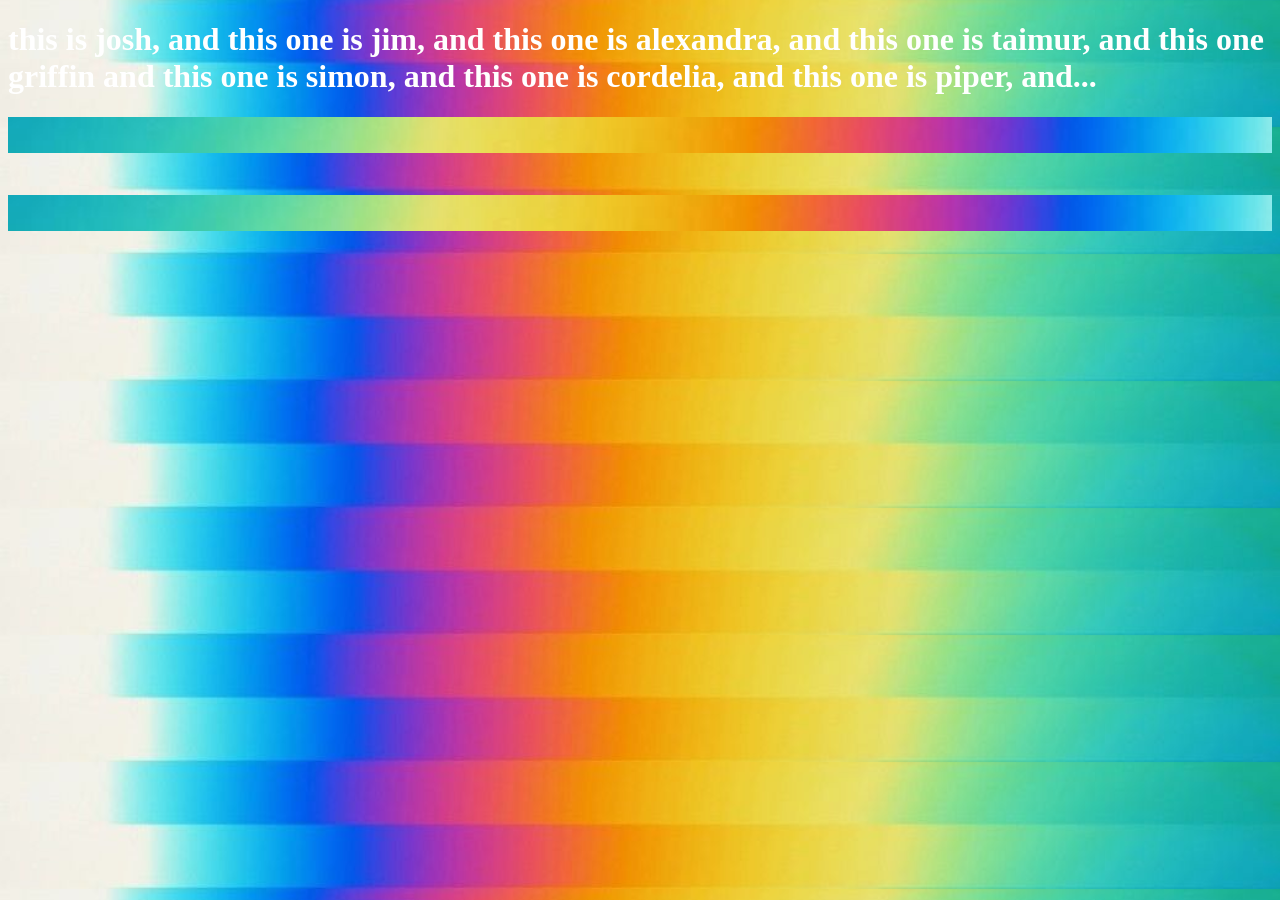
==== environ/env02.html @ 2b5fec17 "updates" ====
<!doctype html>
<html lang="en">
<head>
    <meta charset="utf-8">
    <title>Environment 02</title>
    <link href="env02.css" rel="stylesheet" type="text/css">
</head>
<body>
    <div id="top">
        <h1>this is josh, and this one is jim, and this one is alexandra, and this one is taimur, and this one griffin and this one is simon, and this one is cordelia, and this one is piper, and...</h1>
    </div>
    <div id="main">
        <img src="gradient2.jpg">
        <img src="gradient2.jpg">
    </div>
</body>
</html>
---- environ/env02.css ----
body {background-image: url(gradient1.jpg); background-position: top-center; background-repeat: repeat-y; background-size: 100%}
h1 {color: white}
img {width: 100%; padding-bottom: 3%;}
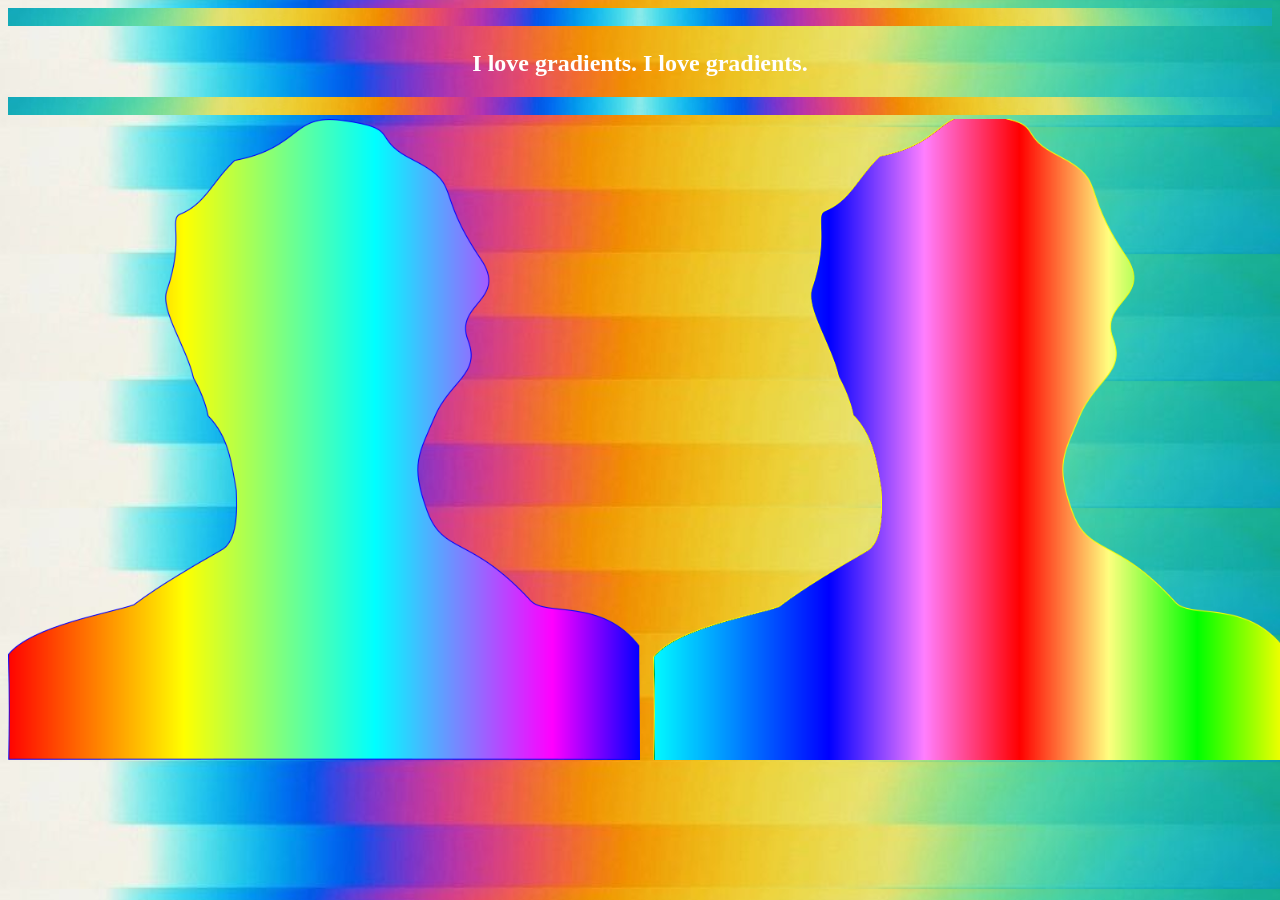
==== commit 082d2d93: "css flex" ====
--- a/environ/env02.html
+++ b/environ/env02.html
@@ -7,11 +7,13 @@
 </head>
 <body>
     <div id="top">
-        <h1>this is josh, and this one is jim, and this one is alexandra, and this one is taimur, and this one griffin and this one is simon, and this one is cordelia, and this one is piper, and...</h1>
+        <img src="gradient2.jpg"><img id="flipped" src="gradient2.jpg"> 
+        <h2> I love gradients. I love gradients. </h2>  
+        <img src="gradient2.jpg"><img id="flipped" src="gradient2.jpg">
     </div>
     <div id="main">
-        <img src="gradient2.jpg">
-        <img src="gradient2.jpg">
+        <img src="gradient-man.png">
+        <img src="gradient-man2.png">
     </div>
 </body>
 </html>
--- a/environ/env02.css
+++ b/environ/env02.css
@@ -1,3 +1,7 @@
 body {background-image: url(gradient1.jpg); background-position: top-center; background-repeat: repeat-y; background-size: 100%}
 h1 {color: white}
-img {width: 100%; padding-bottom: 3%;}+#main {display: flex; gap: 1%}
+#main img {width: 50%;}
+#top img {width: 50%;}
+#top #flipped {width: 50%; transform: scaleX(-1)}
+#top h2 {color: white; text-align: center}
